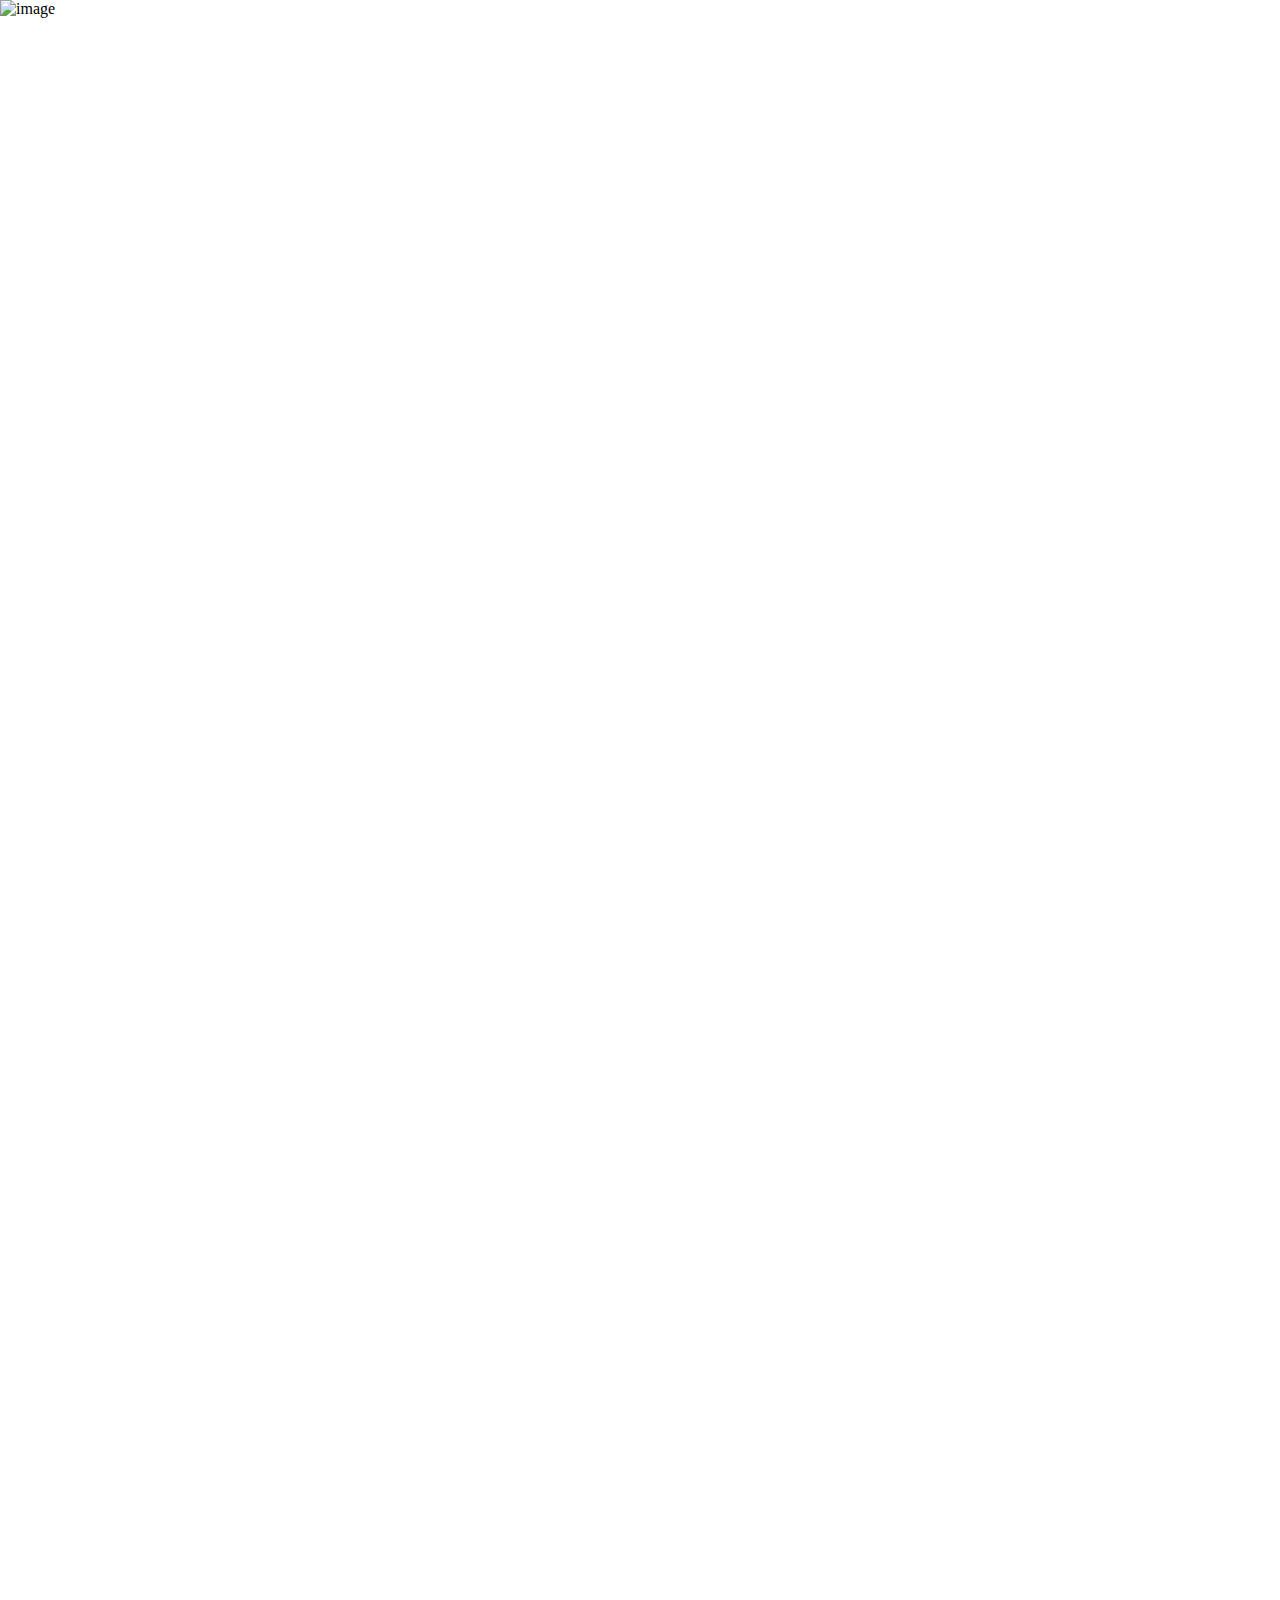
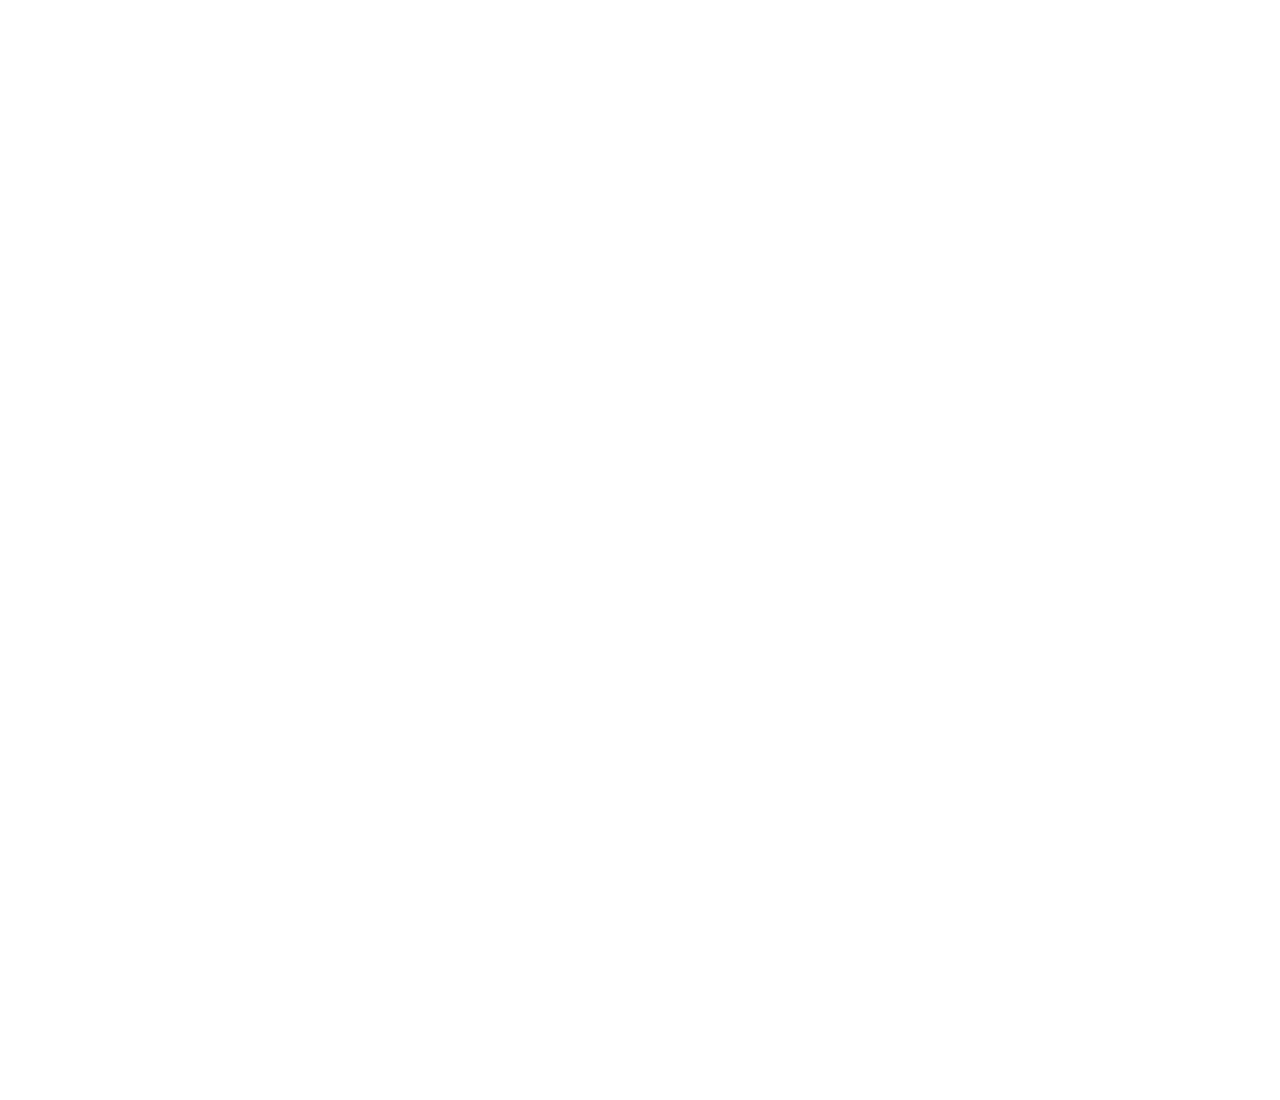
==== index.html @ f055c2fa "first save" ====
<!DOCTYPE html>
<html lang="en">

<head>
  <meta charset="UTF-8">
  <meta name="viewport" content="width=device-width, initial-scale=1.0">
  <title>Scrolling Website to Imagination</title>
  <link rel="stylesheet" href="./style.css">
  <link rel="stylesheet" href="https://codepen.io/GreenSock/pen/xxmzBrw.css">
  <script defer src="./script.js"></script>
</head>

<body>
  <div class="wrapper">
    <div class="content">
      <section class="section hero"></section>
      <section class="section first-section" id="first-section">
        
      </section>
      <section class="section gradient-blue"></section>
    </div>
    <div class="image-container">
      <img src="https://assets-global.website-files.com/63ec206c5542613e2e5aa784/643312a6bc4ac122fc4e3afa_main%20home.webp" alt="image">
    </div>
  </div>

  <script src="https://unpkg.com/gsap@3/dist/gsap.min.js"></script>
  <script src="https://unpkg.com/gsap@3/dist/ScrollTrigger.min.js"></script>
  <script src="./New-Year.js"></script>
</body>

</html>
---- style.css ----
* {
    margin: 0;
    padding: 0;
    box-sizing: border-box;
  }
  
  .wrapper,
  .content {
    position: relative;
    width: 100%;
    z-index: 1;
  }
  
  .content {
    overflow-x: hidden;
  }
  
  .content .section {
    width: 100%;
    height: 100vh;
  }
  
  .content .section.hero {
    background-image: url(https://images.unsplash.com/photo-1589848315097-ba7b903cc1cc?q=80&w=2070&auto=format&fit=crop&ixlib=rb-4.0.3&ixid=M3wxMjA3fDB8MHxwaG90by1wYWdlfHx8fGVufDB8fHx8fA%3D%3D);
    background-position: center center;
    background-repeat: no-repeat;
    background-size: cover;
  }
  
  .image-container {
    width: 100%;
    height: 100vh;
    position: absolute;
    top: 0;
    left: 0;
    right: 0;
    z-index: 2;
    perspective: 500px;
    overflow: hidden;
  }
  
  .image-container img {
    width: 100%;
    height: 100%;
    object-fit: cover;
    object-position: center center;
  }

  .first-section {
    width: 100%;
    height: 100vh; /* Tam ekran yüksekliği */
    overflow: hidden; /* Gereksiz kaydırma çubuklarını gizler */
  }
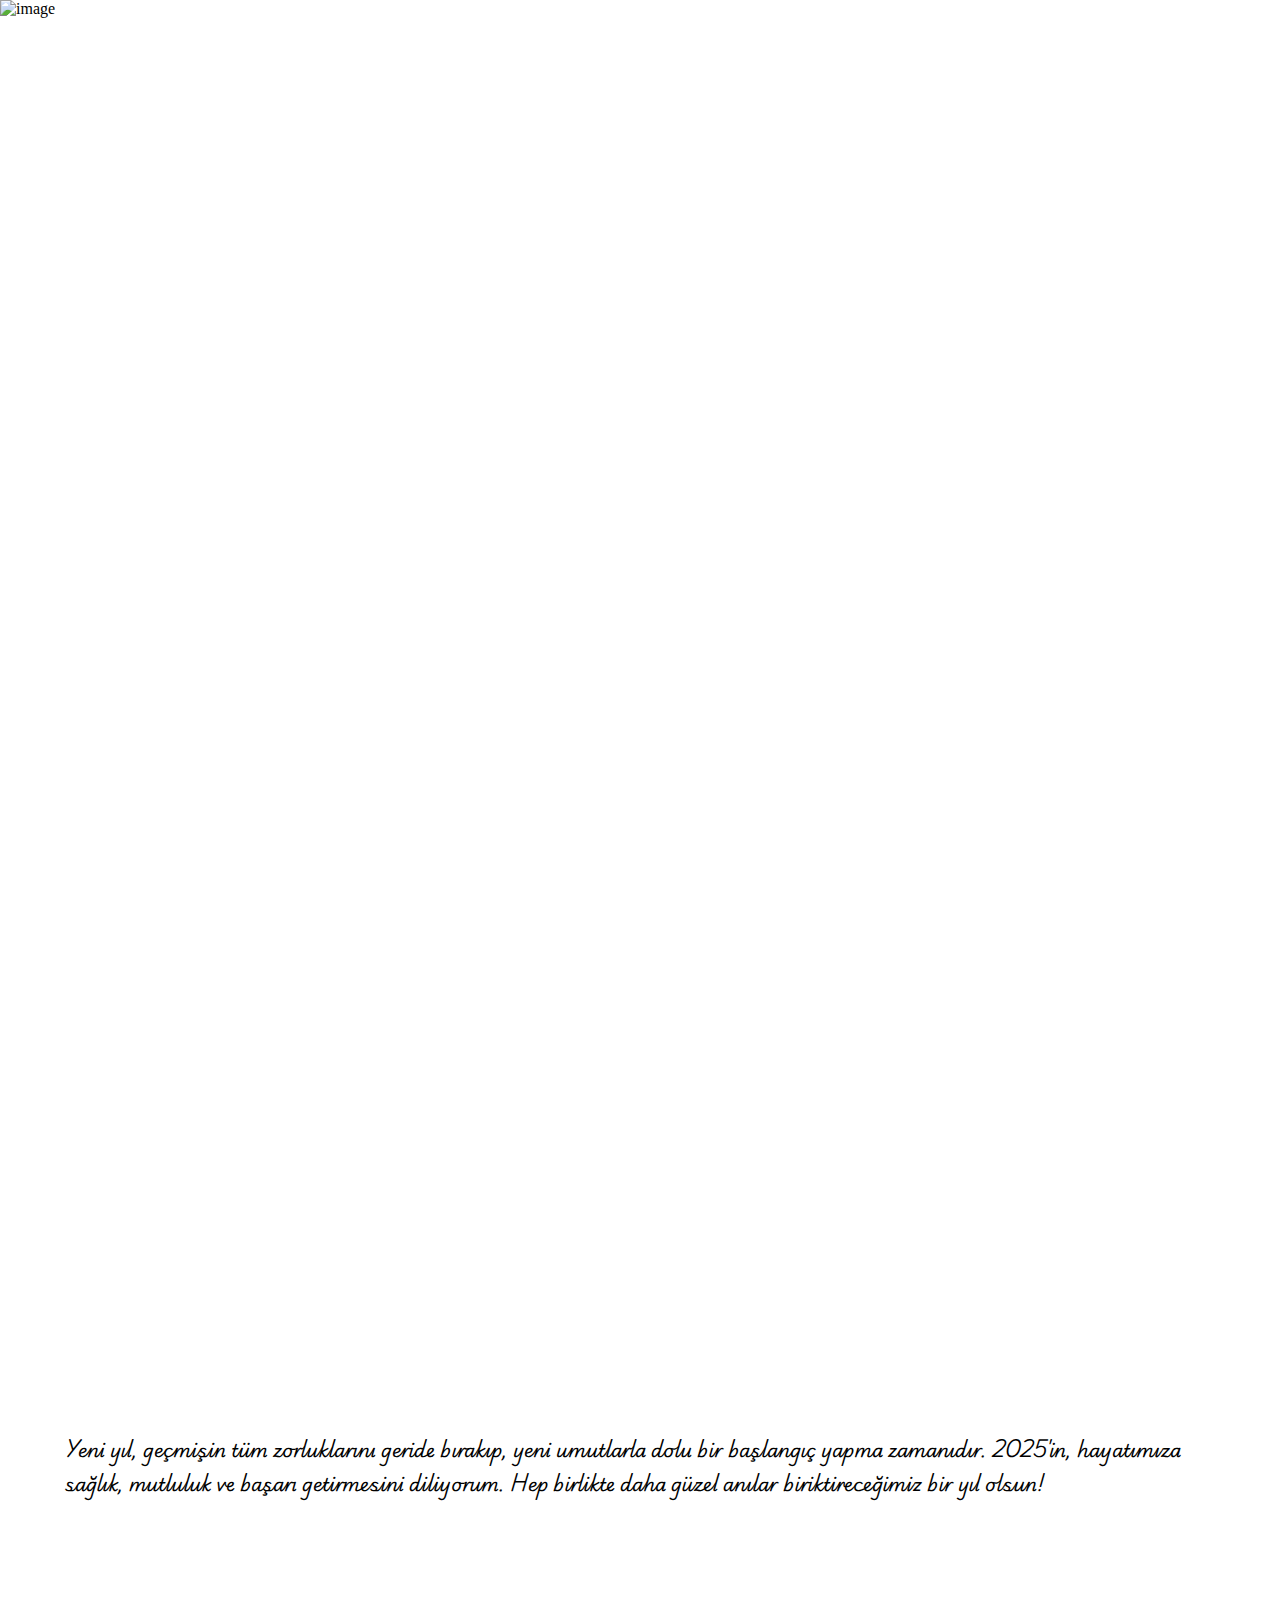
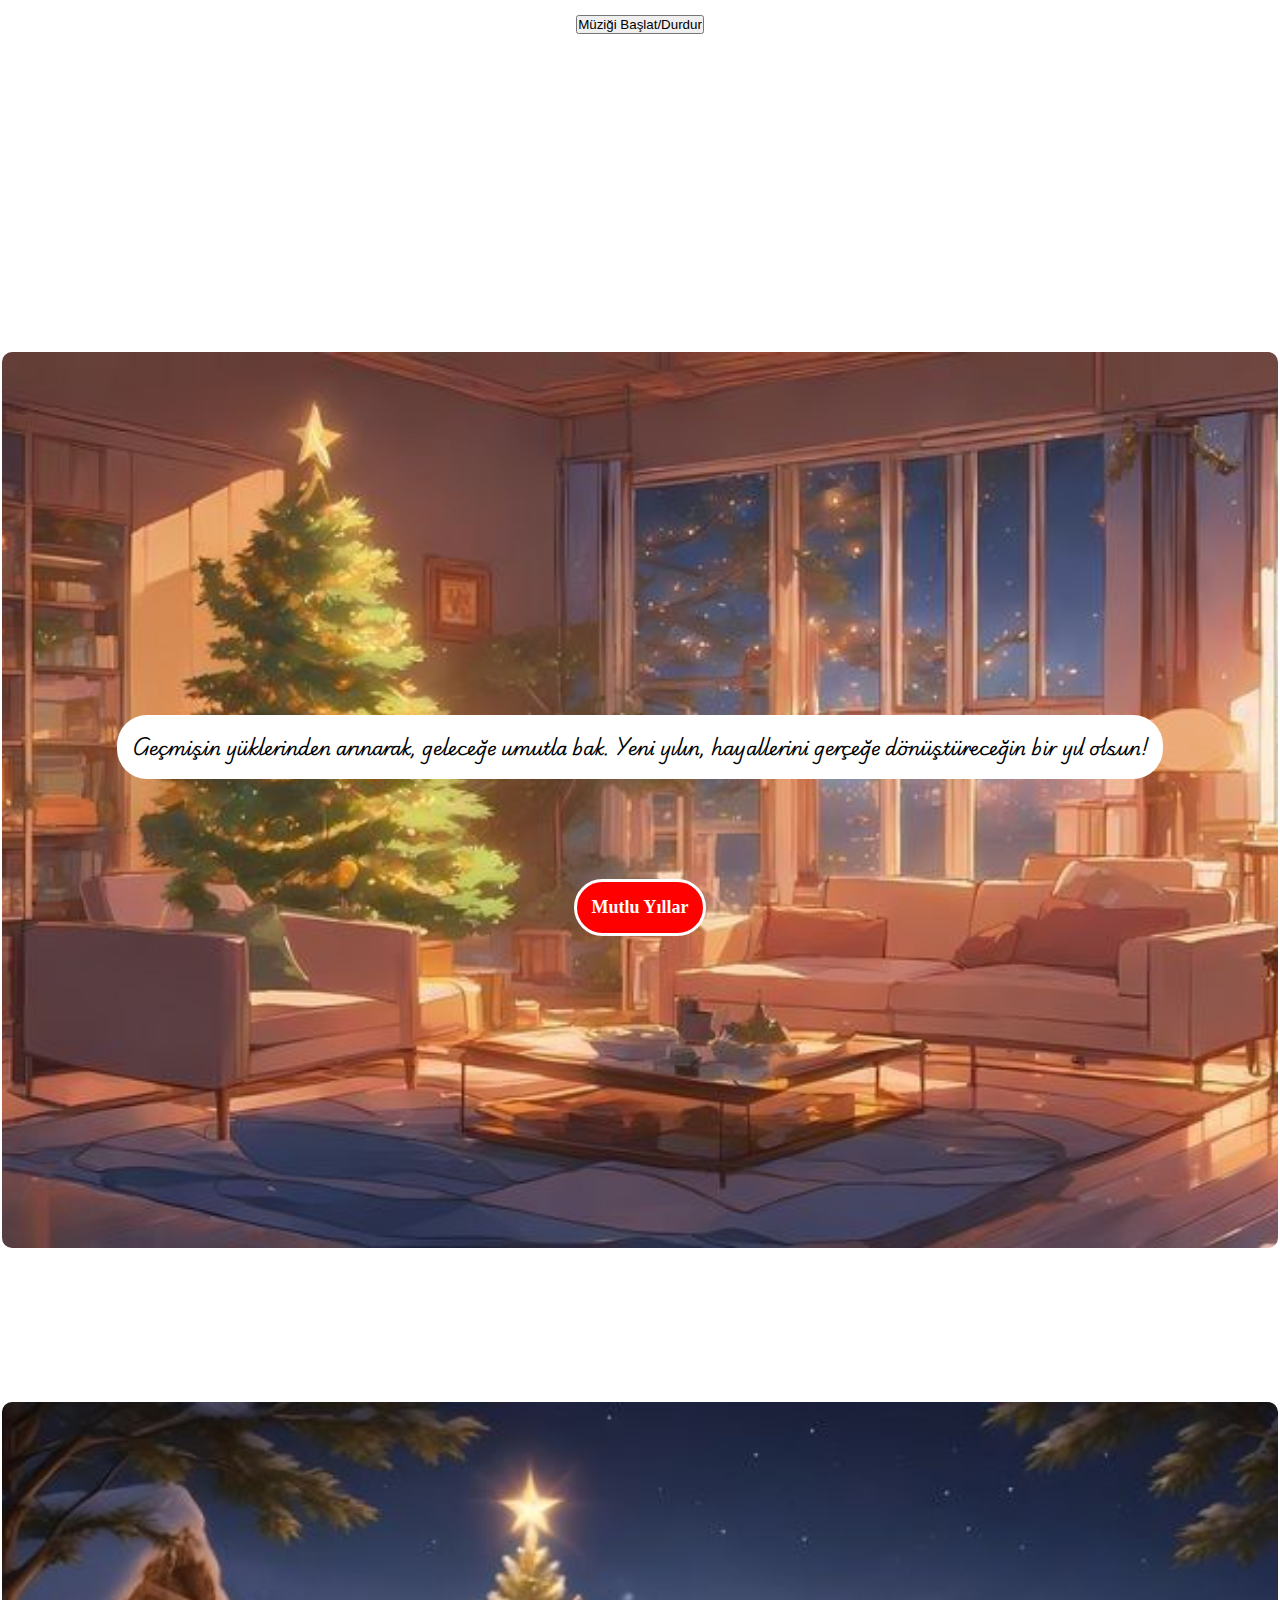
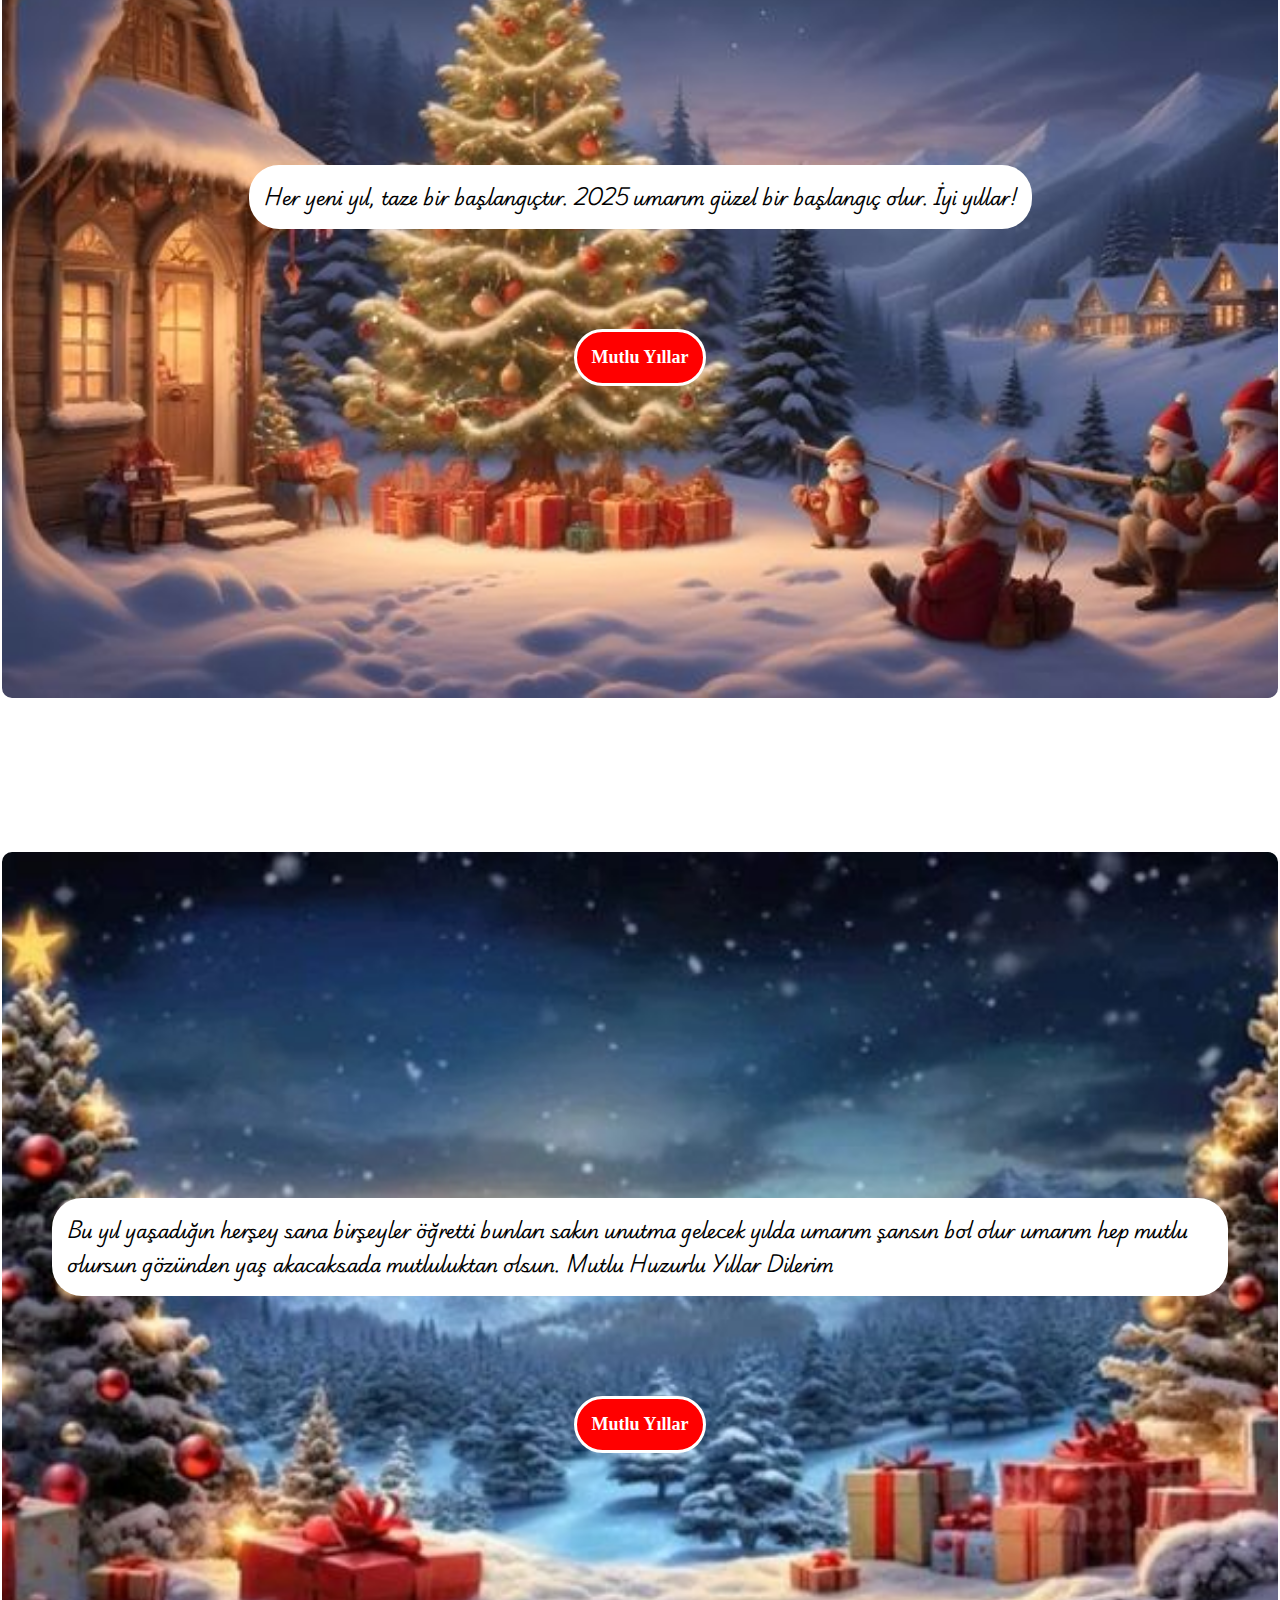
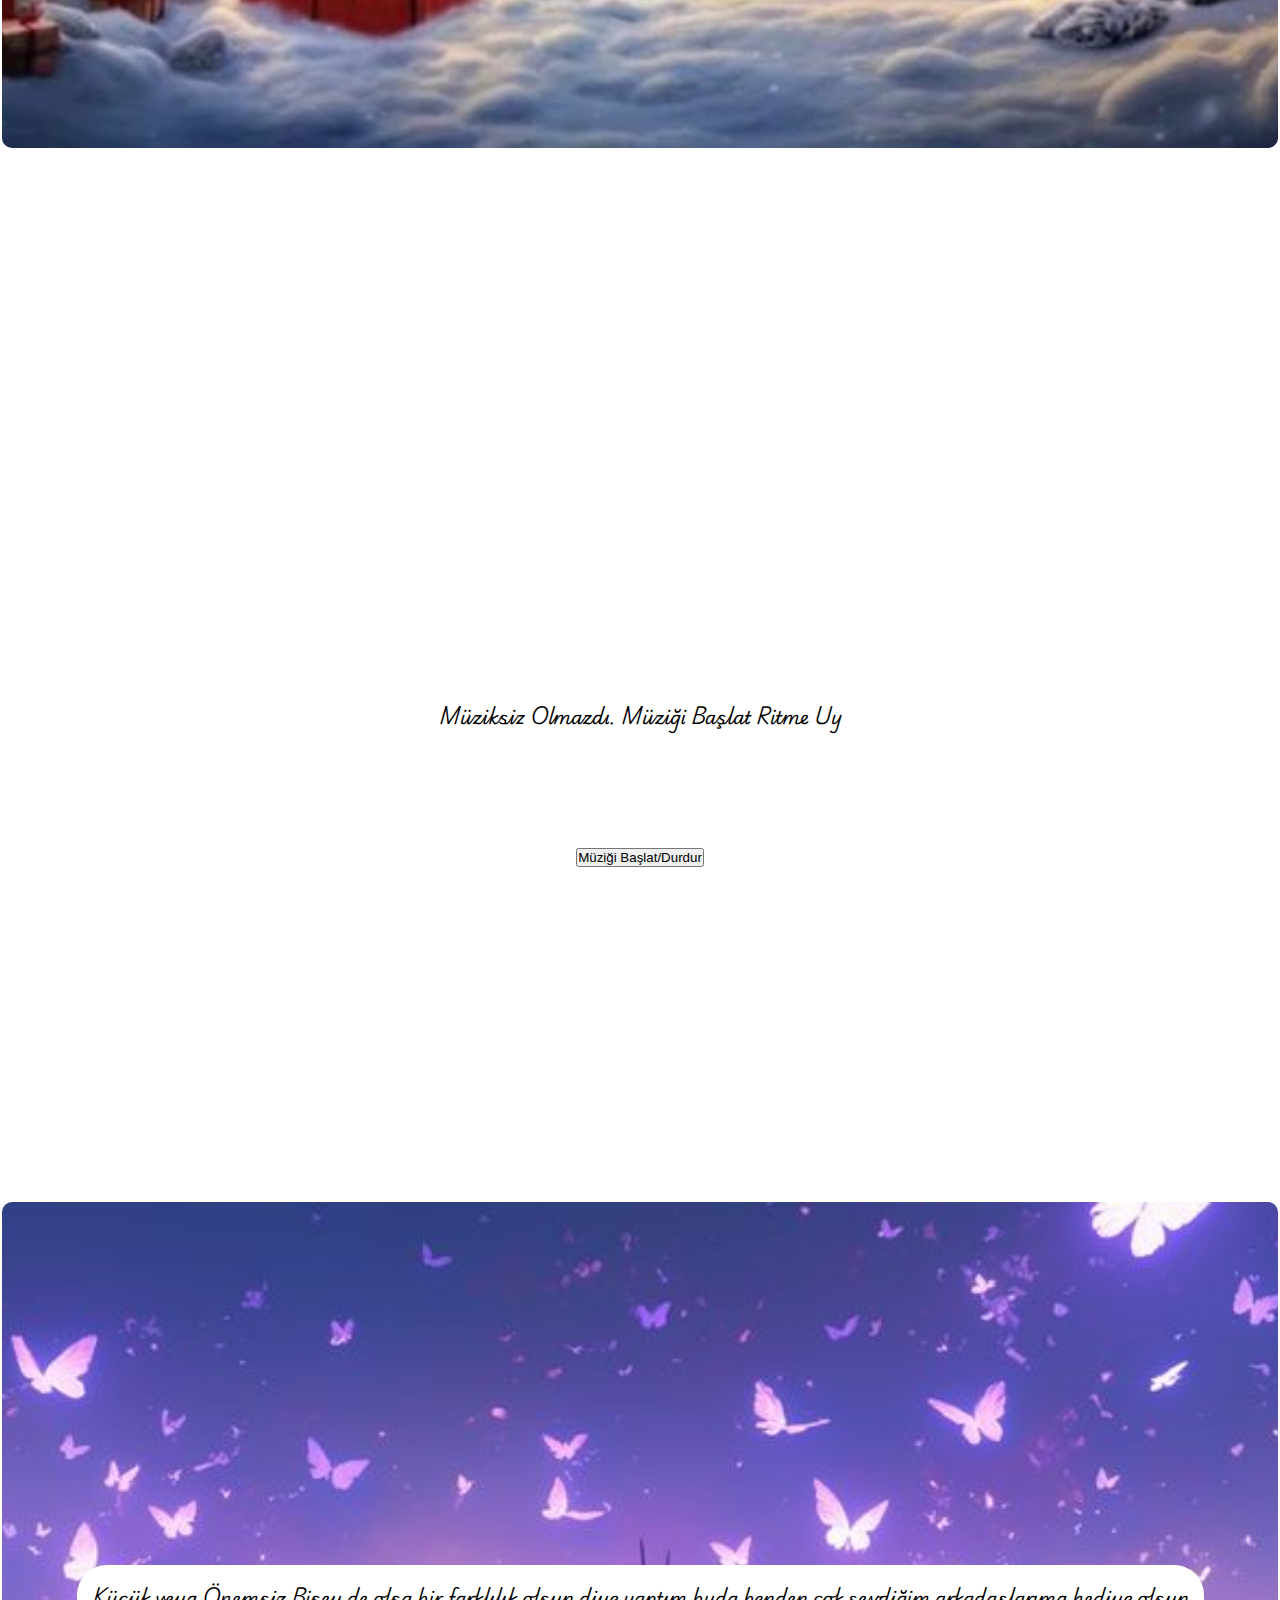
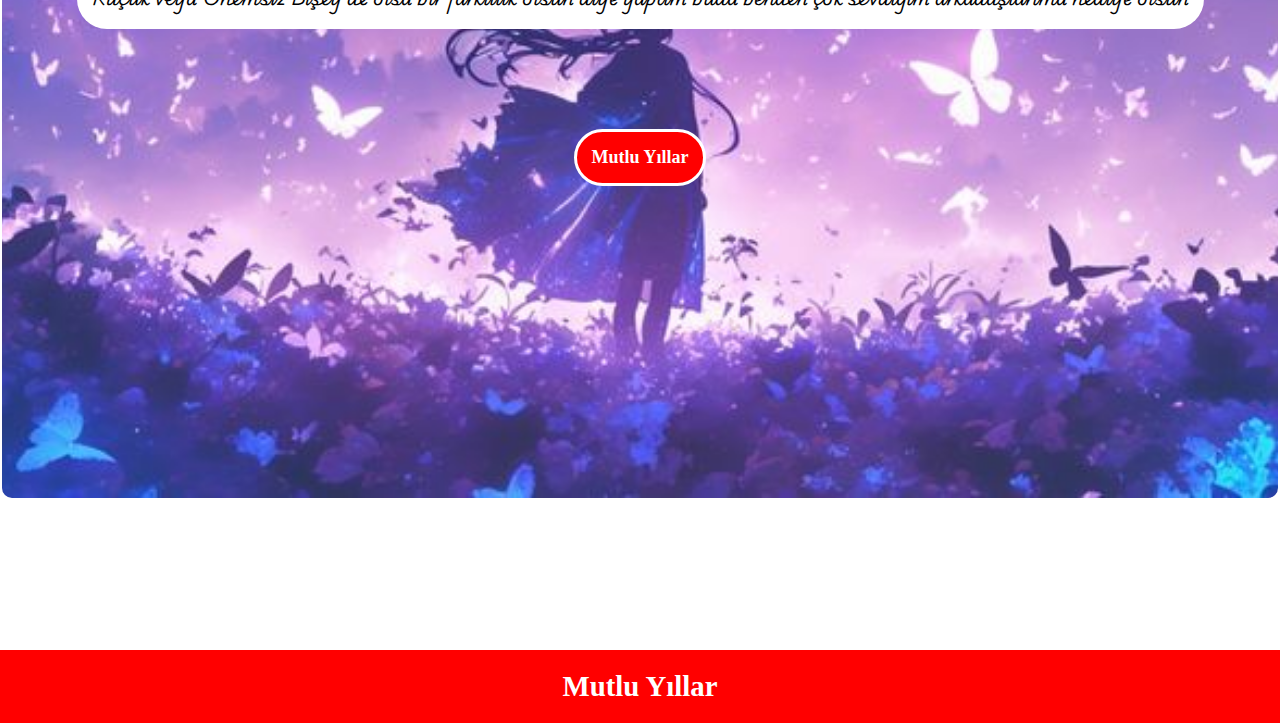
==== commit bc456919: "second-save" ====
--- a/index.html
+++ b/index.html
@@ -13,20 +13,91 @@
 <body>
   <div class="wrapper">
     <div class="content">
+
       <section class="section hero"></section>
+
+      <section class="muzik">
+        <p>Yeni yıl, geçmişin tüm zorluklarını geride bırakıp, yeni umutlarla dolu bir başlangıç yapma zamanıdır.
+          2025'in, hayatımıza sağlık, mutluluk ve başarı getirmesini diliyorum. Hep birlikte daha güzel anılar
+          biriktireceğimiz bir yıl olsun!</p>
+        <button onclick="toggleMusic1()">Müziği Başlat/Durdur</button>
+
+        <audio id="myAudio">
+          <source src="./2025music.mp3" type="audio/mp3">
+          Your browser does not support the audio element.
+        </audio>
+
+        <script>
+          function toggleMusic1() {
+            var audio = document.getElementById("myAudio");
+            if (audio.paused) {
+              audio.play();  // Eğer müzik duruyorsa, çalmaya başlar
+            } else {
+              audio.pause(); // Eğer müzik çalıyorsa, durdurur
+            }
+          }
+        </script>
+      </section>
+
       <section class="section first-section" id="first-section">
-        
+        <p>Geçmişin yüklerinden arınarak, geleceğe umutla bak. Yeni yılın, hayallerini gerçeğe dönüştüreceğin bir yıl
+          olsun!</p>
+        <a href="./12/first.html" class="new-year-btn" target="_blank">Mutlu Yıllar</a>
       </section>
-      <section class="section gradient-blue"></section>
+
+      <section class="section second-section">
+        <p>Her yeni yıl, taze bir başlangıçtır. 2025 umarım güzel bir başlangıç olur. İyi yıllar!</p>
+        <a href="./28/newyear-fireworks-animation.html" class="new-year-btn" target="_blank">Mutlu Yıllar</a>
+      </section>
+
+      <section class="section thirst-section">
+        <p>Bu yıl yaşadığın herşey sana birşeyler öğretti bunları sakın unutma gelecek yılda umarım şansın bol olur
+          umarım hep mutlu olursun gözünden yaş akacaksada mutluluktan olsun. Mutlu Huzurlu Yıllar Dilerim</p>
+        <a href="./17/xmas-tree.html" class="new-year-btn" target="_blank">Mutlu Yıllar</a>
+      </section>
+
+      <section class="muzik">
+        <p>Müziksiz Olmazdı. Müziği Başlat Ritme Uy</p>
+        <button onclick="toggleMusic()">Müziği Başlat/Durdur</button>
+
+        <audio id="myAudio1">
+          <source src="./muzik.mp4" type="audio/mp3">
+          Your browser does not support the audio element.
+        </audio>
+
+        <script>
+          function toggleMusic() {
+            var audio = document.getElementById("myAudio1");
+            if (audio.paused) {
+              audio.play();  // Eğer müzik duruyorsa, çalmaya başlar
+            } else {
+              audio.pause(); // Eğer müzik çalıyorsa, durdurur
+            }
+          }
+        </script>
+      </section>
+      <section class="section fourth-section">
+        <p>Küçük veya Önemsiz Bişey de olsa bir farklılık olsun diye yaptım buda benden çok sevdiğim arkadaşlarıma
+          hediye olsun</p>
+        <a href="./25/strange-creature.html" class="new-year-btn" target="_blank">Mutlu Yıllar</a>
+      </section>
+
+
     </div>
     <div class="image-container">
-      <img src="https://assets-global.website-files.com/63ec206c5542613e2e5aa784/643312a6bc4ac122fc4e3afa_main%20home.webp" alt="image">
+      <img
+        src="https://assets-global.website-files.com/63ec206c5542613e2e5aa784/643312a6bc4ac122fc4e3afa_main%20home.webp"
+        alt="image">
     </div>
   </div>
 
   <script src="https://unpkg.com/gsap@3/dist/gsap.min.js"></script>
   <script src="https://unpkg.com/gsap@3/dist/ScrollTrigger.min.js"></script>
-  <script src="./New-Year.js"></script>
 </body>
 
-</html>
+<footer class="footer-section">
+  <h1>Mutlu Yıllar</h1>
+</footer>
+
+
+</html>--- a/style.css
+++ b/style.css
@@ -1,9 +1,34 @@
+@import url('https://fonts.googleapis.com/css2?family=Playwrite+AU+SA:wght@100..400&display=swap');
+
 * {
     margin: 0;
     padding: 0;
     box-sizing: border-box;
   }
   
+/* Webkit tarayıcıları (Chrome, Safari, Edge) için */
+::-webkit-scrollbar {
+  width: 12px; /* Scroll çubuğunun genişliğini ayarlayın */
+}
+
+::-webkit-scrollbar-track {
+  background-color: #000000; /* Scroll çubuğu arka plan rengi */
+}
+
+::-webkit-scrollbar-thumb {
+  background-color: #00bfff; /* Scroll çubuğu parmağı rengi */
+  border-radius: 10px; /* Opsiyonel: Parmak için yuvarlak köşeler */
+}
+
+::-webkit-scrollbar-thumb:hover {
+  background-color: #ff0000; /* Parmağın üzerine gelindiğinde renk değişir */
+}
+
+
+body {
+  background-color: #ffffff;
+}
+
   .wrapper,
   .content {
     position: relative;
@@ -18,6 +43,9 @@
   .content .section {
     width: 100%;
     height: 100vh;
+    margin-bottom: 150px;
+    border-radius: 12px;
+    border: 2px solid #fff;
   }
   
   .content .section.hero {
@@ -46,9 +74,123 @@
     object-position: center center;
   }
 
+  .muzik {
+    display: flex;
+    flex-direction: column;
+    justify-content: center;
+    align-items: center;
+    gap: 50px;
+    width: 100%;
+    height: 100vh;
+  }
+
+  .muzik button:hover {
+    background-color: #00bfff;
+    color: #ffffff;
+  }
+
   .first-section {
+    background-image: url('./new-year.jpg'); /* Fotoğrafın yolu */
+    background-size: cover; /* Fotoğrafın section'ı tamamen kaplamasını sağlar */
+    background-position: center; /* Fotoğrafı ortalar */
+    background-repeat: no-repeat; /* Fotoğrafın tekrarlanmamasını sağlar */
+    background-image: url('./new-year.jpg'); /* Fotoğrafın yolu */
+    background-size: cover; /* Fotoğrafın section'ı tamamen kaplamasını sağlar */
+    background-position: center; /* Fotoğrafı ortalar */
+    background-repeat: no-repeat; /* Fotoğrafın tekrarlanmamasını sağlar */
+    display: flex;
+    flex-direction: column;
+    align-items: center;
+    justify-content: center;
+    gap: 50px;
     width: 100%;
-    height: 100vh; /* Tam ekran yüksekliği */
-    overflow: hidden; /* Gereksiz kaydırma çubuklarını gizler */
+    height: 100vh;
   }
-  +
+  iframe {
+    width: 100%;
+    height: 100%;
+    border: none;
+    overflow: hidden; /* İçeriğin kaymasını engeller */
+  }
+  
+  .second-section {
+    background-image: url('./new-year2.jpg'); /* Fotoğrafın yolu */
+    background-size: cover; /* Fotoğrafın section'ı tamamen kaplamasını sağlar */
+    background-position: center; /* Fotoğrafı ortalar */
+    background-repeat: no-repeat; /* Fotoğrafın tekrarlanmamasını sağlar */
+    display: flex;
+    flex-direction: column;
+    align-items: center;
+    justify-content: center;
+    gap: 50px;
+    width: 100%;
+    height: 100vh;
+  }
+
+  .thirst-section {
+    background-image: url('./new-year3.jpg'); /* Fotoğrafın yolu */
+    background-size: cover; /* Fotoğrafın section'ı tamamen kaplamasını sağlar */
+    background-position: center; /* Fotoğrafı ortalar */
+    background-repeat: no-repeat; /* Fotoğrafın tekrarlanmamasını sağlar */
+    display: flex;
+    flex-direction: column;
+    align-items: center;
+    justify-content: center;
+    gap: 50px;
+    width: 100%;
+    height: 100vh;
+  }
+
+  .fourth-section {
+    background-image: url('./new-year4.jpg'); /* Fotoğrafın yolu */
+    background-size: cover; /* Fotoğrafın section'ı tamamen kaplamasını sağlar */
+    background-position: center; /* Fotoğrafı ortalar */
+    background-repeat: no-repeat; /* Fotoğrafın tekrarlanmamasını sağlar */
+    display: flex;
+    flex-direction: column;
+    align-items: center;
+    justify-content: center;
+    gap: 50px;
+    width: 100%;
+    height: 100vh;
+  } 
+
+  .new-year-btn {
+    padding: 15px;
+    background-color: #ff0000;
+    color: #fff;
+    text-decoration: none;
+    border-radius: 50px;
+    border: 3px solid #fff;
+    font-size: large;
+    font-weight: bold;
+  }
+
+  .new-year-btn:hover {
+    background-color: #00bfff;
+    text-decoration: none;
+  }
+
+  .footer-section {
+    background-color: #ff0000;
+    color: #fff; /* Yazı rengi beyaz */
+    text-align: center; /* Metni ortala */
+    padding: 20px; /* İçerik etrafında boşluk */
+}
+
+.footer-section h1 {
+    margin: 0; /* Varsayılan boşlukları sıfırla */
+    font-size: 1.8rem; /* Başlık boyutu */
+}
+
+section p {
+  padding: 15px;
+  background-color: #fff;
+  color: #000000;
+  border-radius: 30px;
+  font-family: "Playwrite AU SA", serif;
+  font-weight: 400;
+  font-size: large;
+  margin: 50px;
+}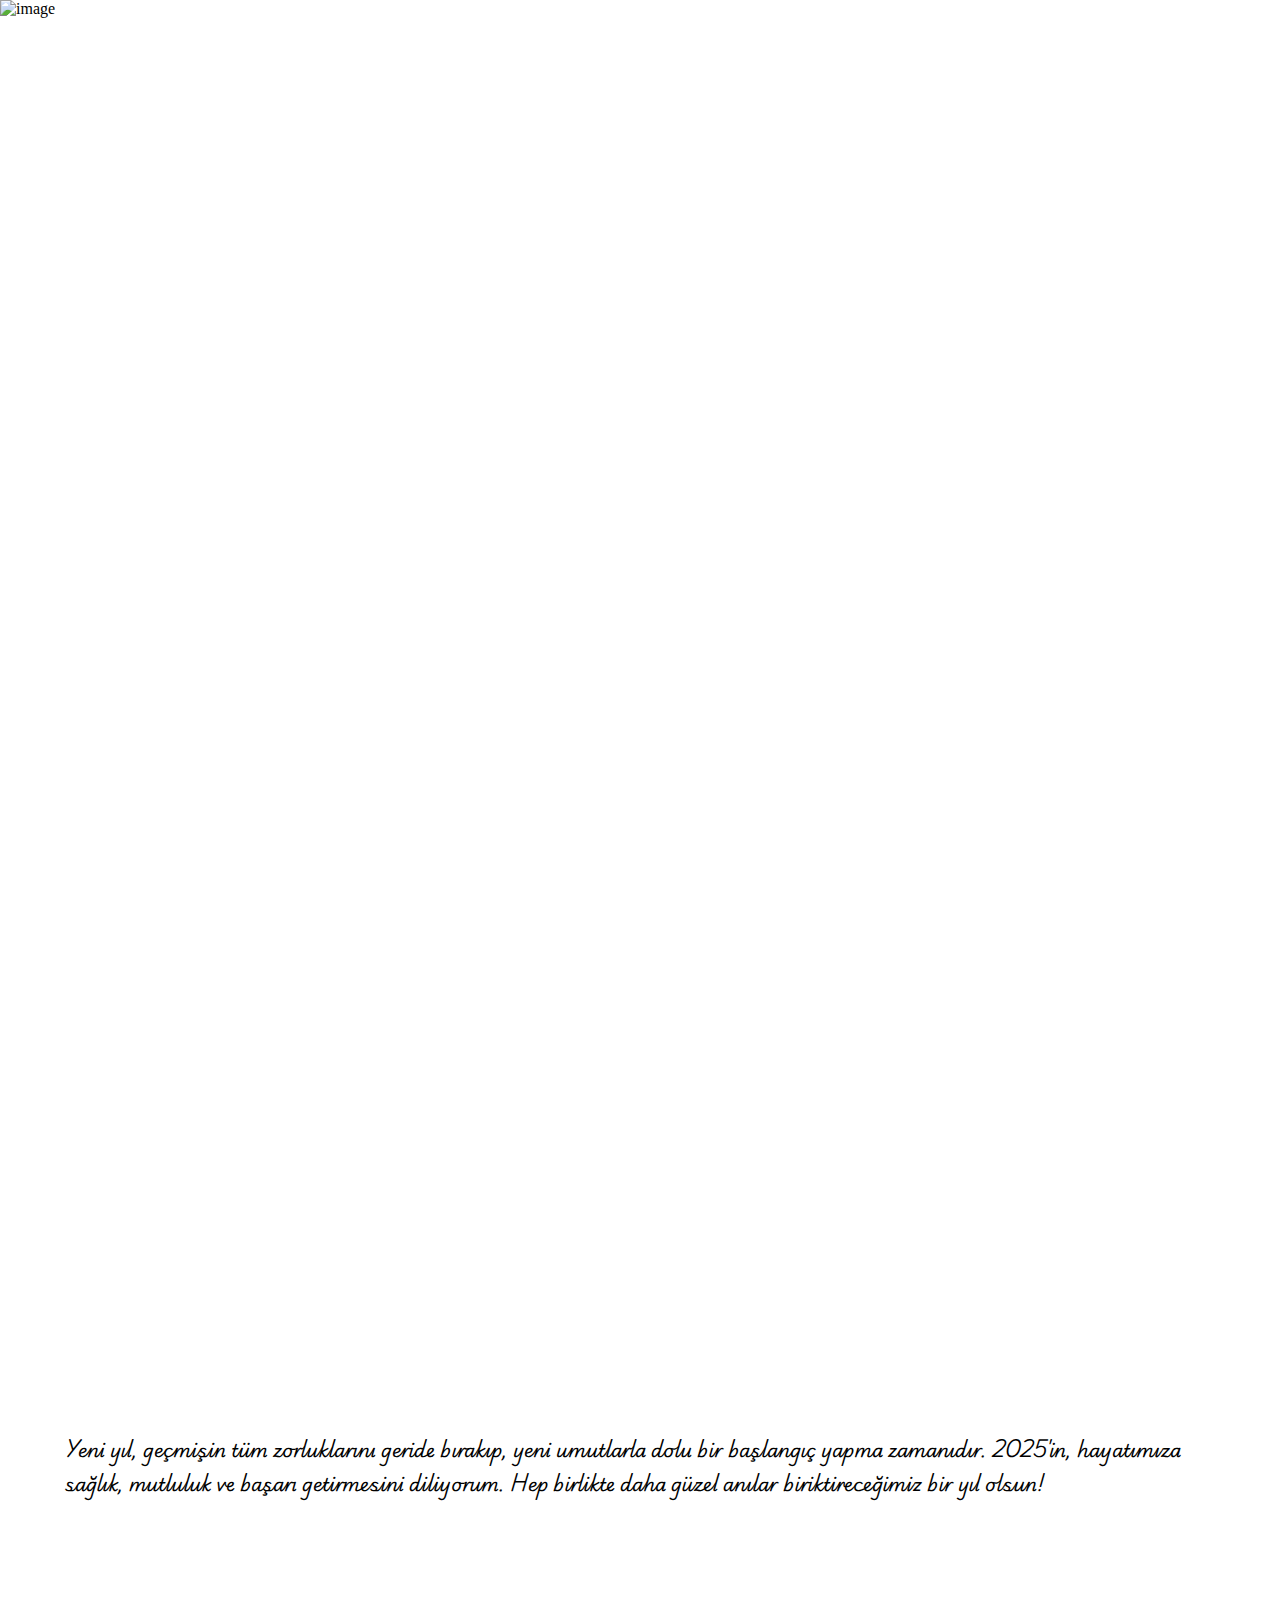
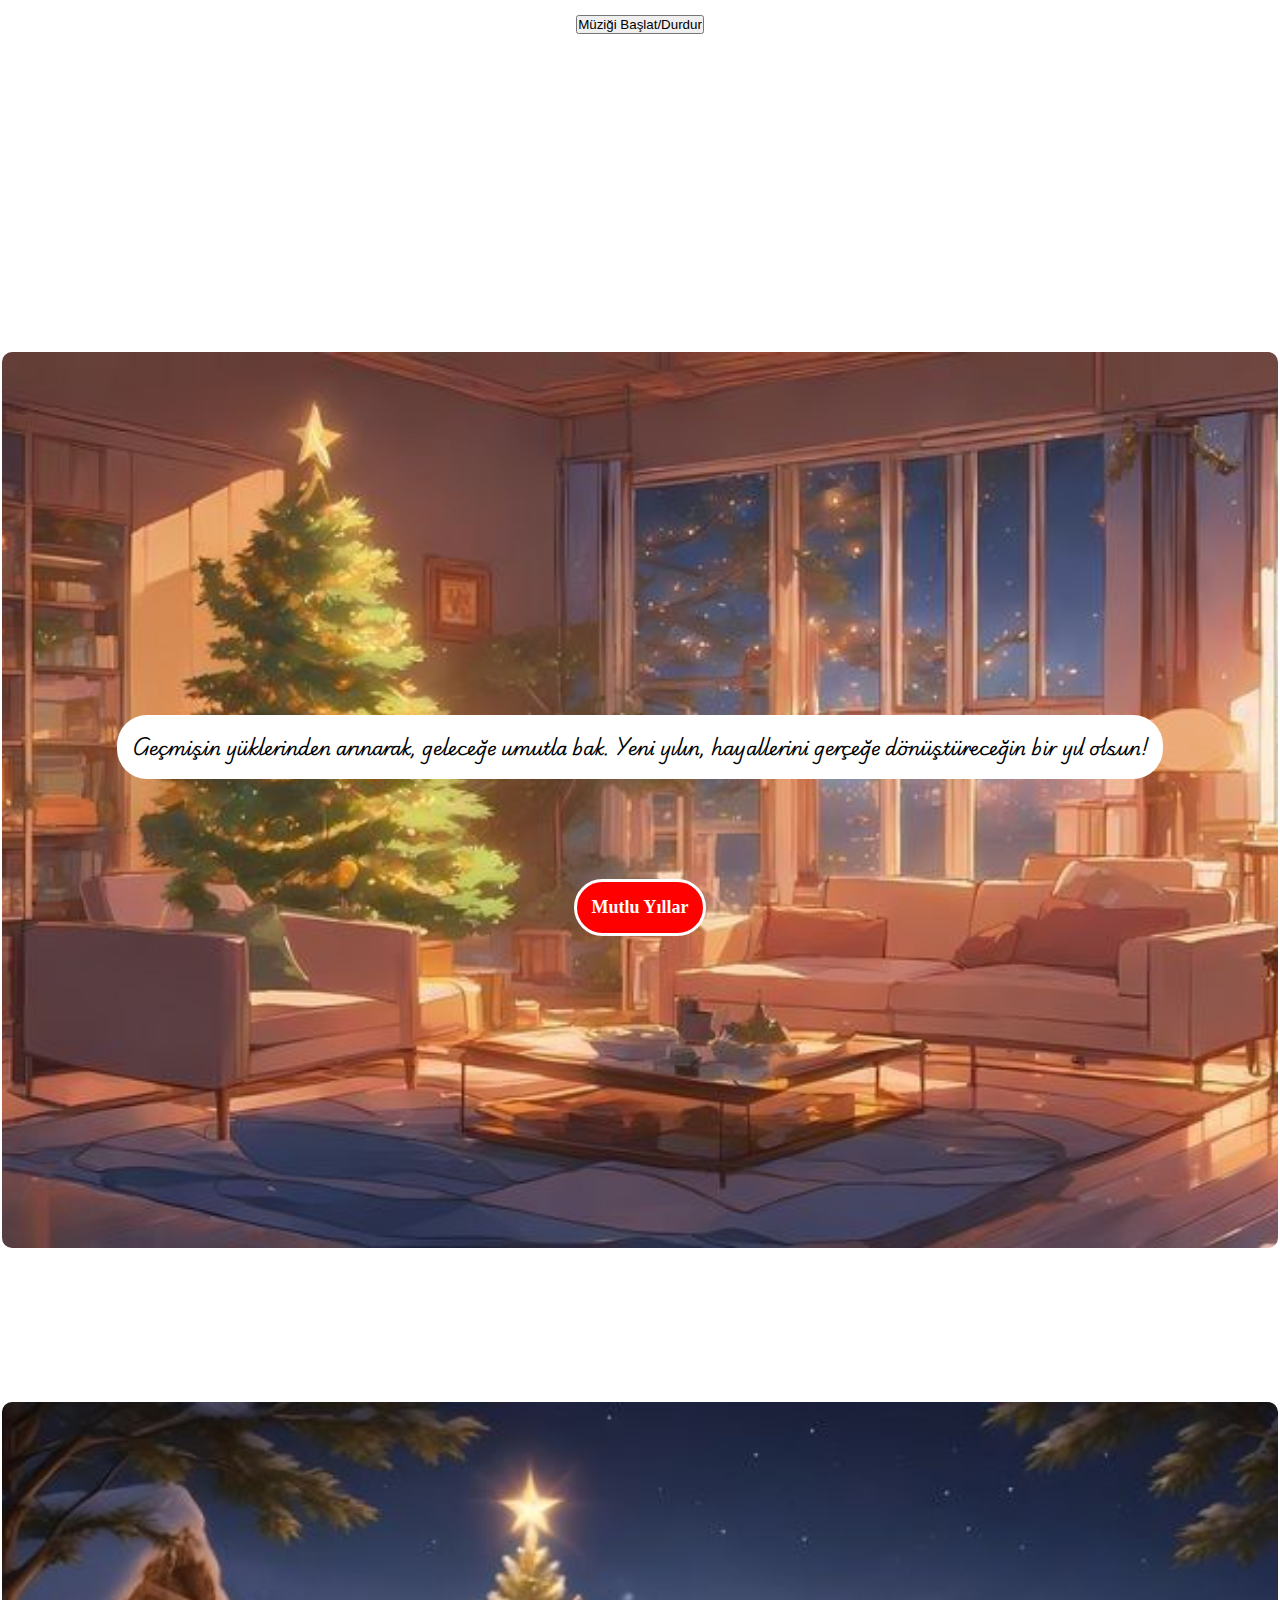
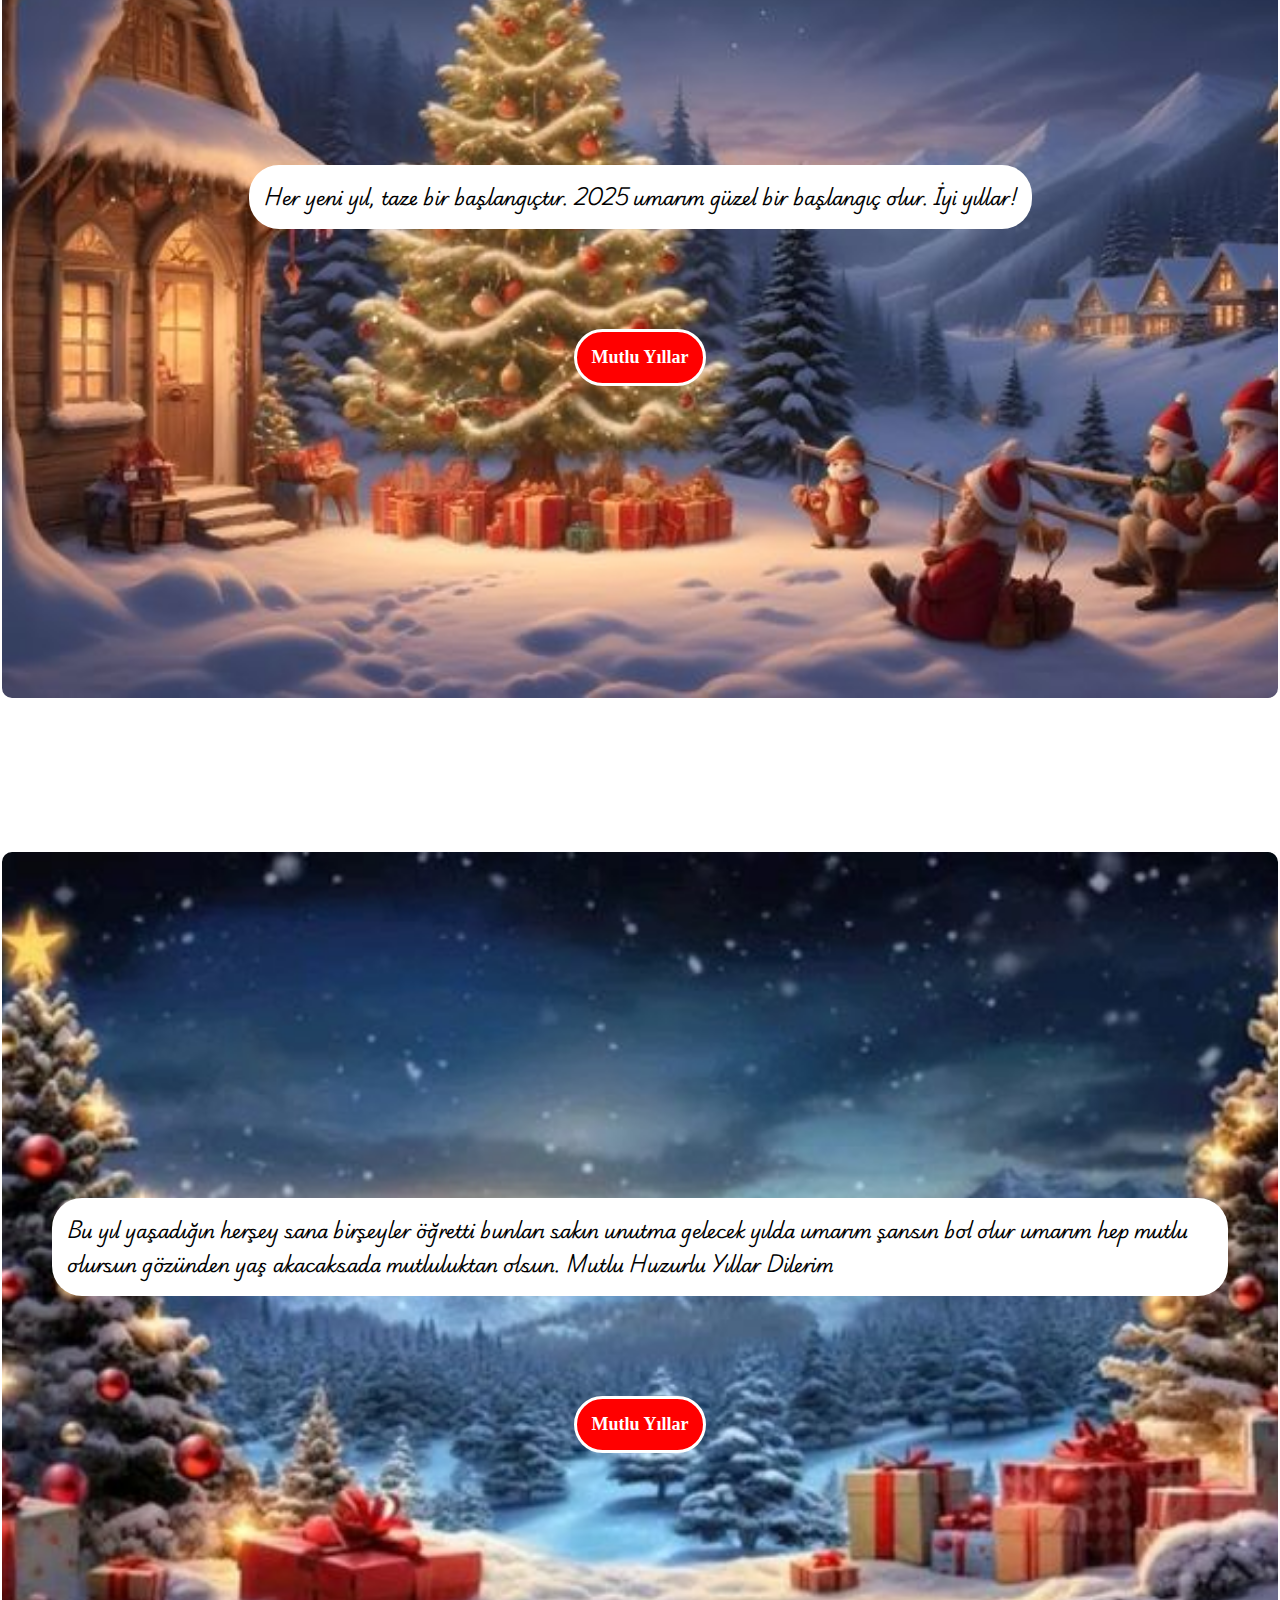
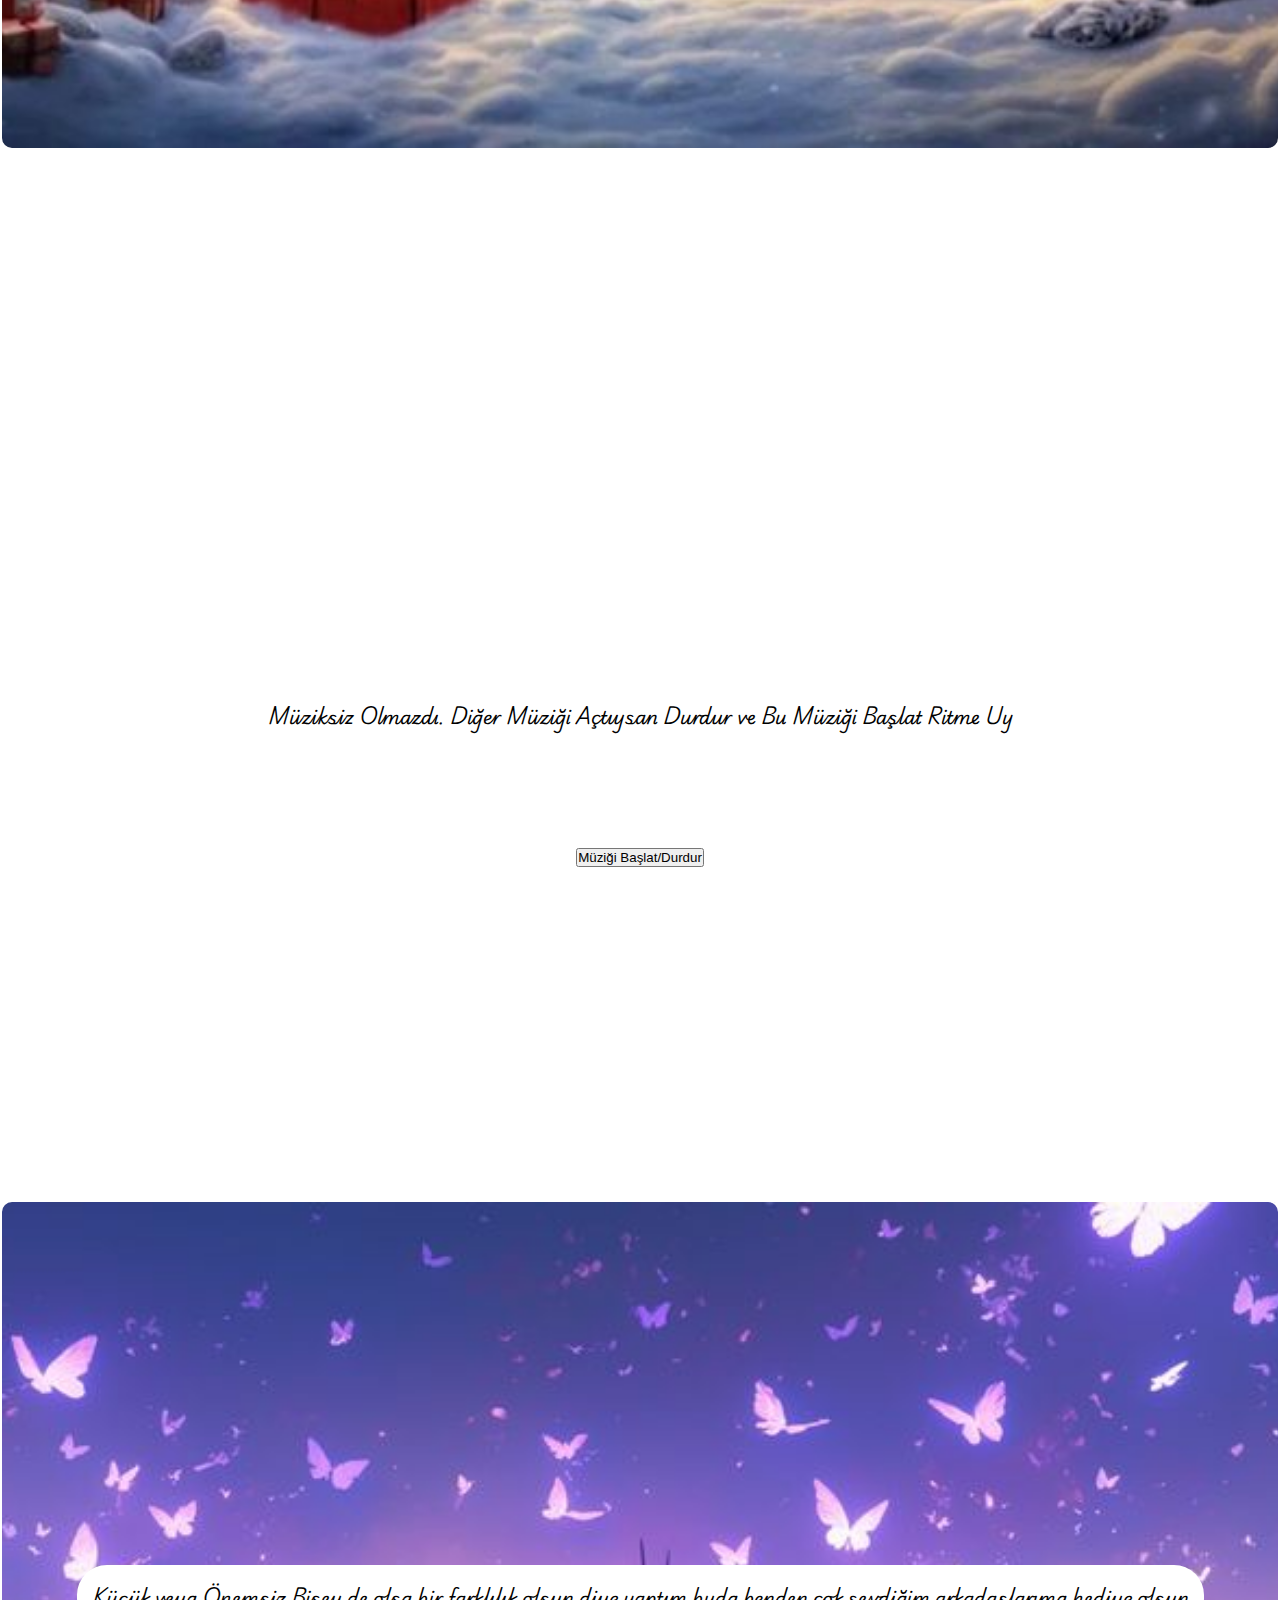
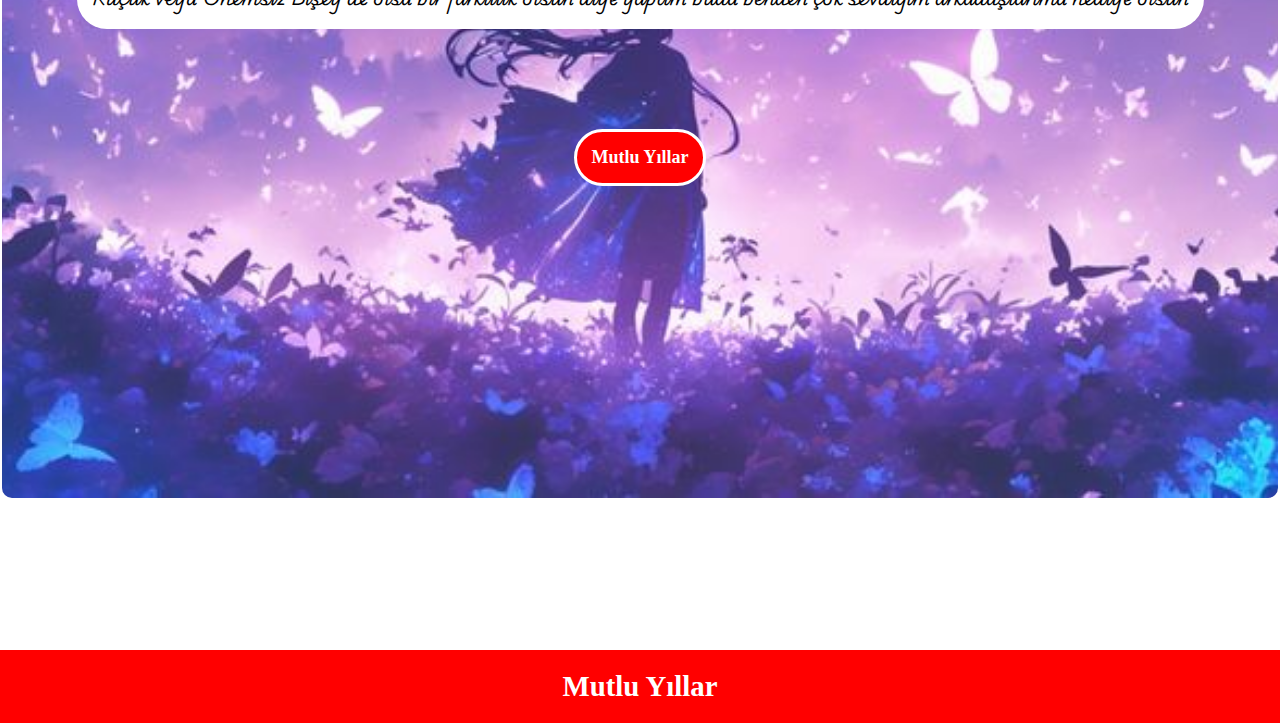
==== commit 6ca6ce8e: "Third-Save" ====
--- a/index.html
+++ b/index.html
@@ -57,7 +57,7 @@
       </section>
 
       <section class="muzik">
-        <p>Müziksiz Olmazdı. Müziği Başlat Ritme Uy</p>
+        <p>Müziksiz Olmazdı. Diğer Müziği Açtıysan Durdur ve Bu Müziği Başlat Ritme Uy</p>
         <button onclick="toggleMusic()">Müziği Başlat/Durdur</button>
 
         <audio id="myAudio1">
